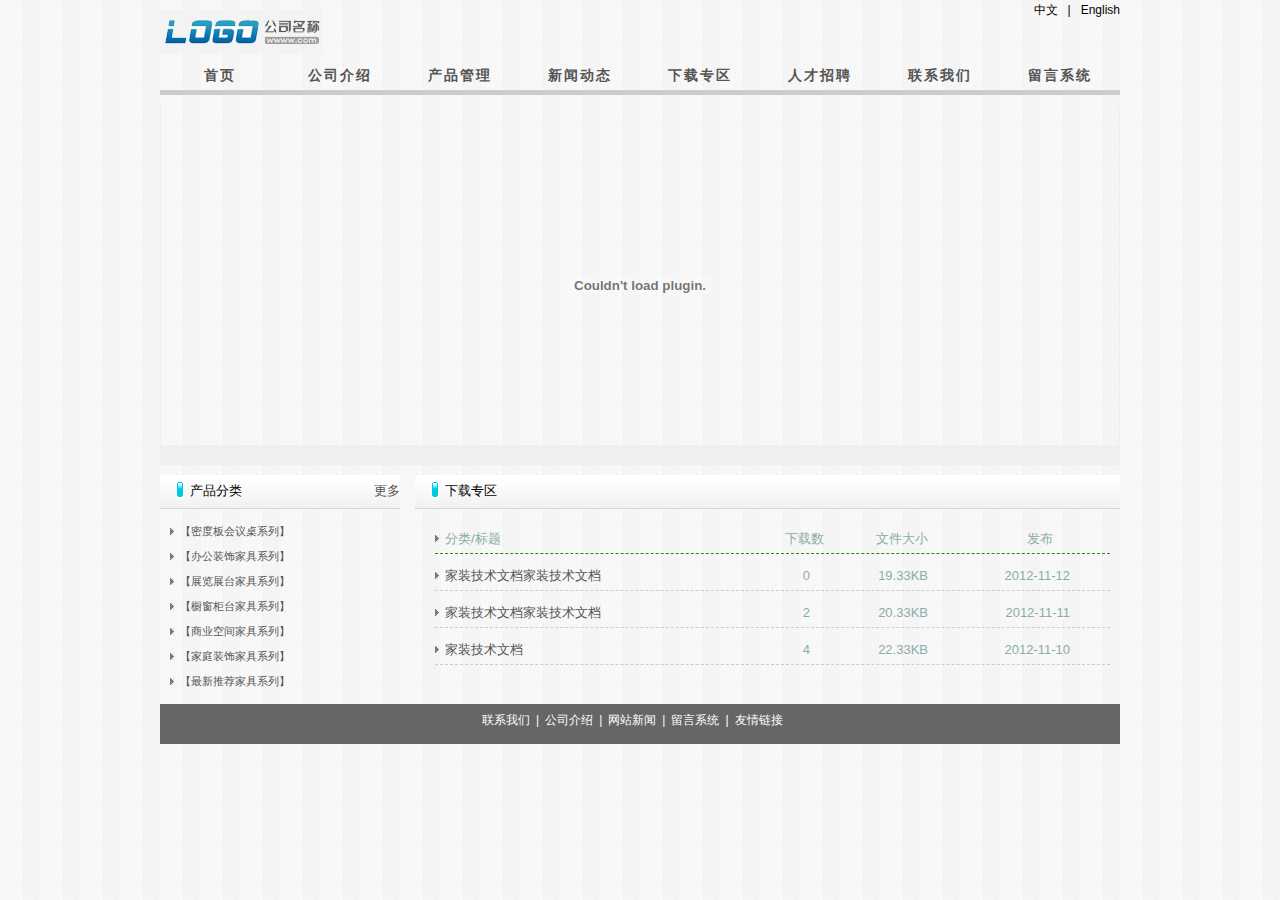
==== 下载专区.html @ 1c770672 "first commit" ====
<!DOCTYPE html>
<html>
	<head>
		<meta charset="UTF-8">
		<title>装饰公司官网</title>
		<meta http-equiv="Content-Type" content="text/html"/>
		<meta  name="keywords" content=" 装饰公司，下载" />
		<meta  name="description"  content="装饰公司下载资源列表页" />
		<meta name="viewport" content="width=device-width, initial-scale=1, maximum-scale=1,user-scalable=no" />				
		<link rel="stylesheet" href="css/bootstrap.css">
		<link rel="stylesheet" href="css/style.css">
	</head>
	<body>
		<div id="header">
			<div class="logo">
				<img src="images/logo.png">
			</div>
			<div class="lang">
				<p>中文<span>|</span>English</p>
			</div>
		</div>
		<div id="nav">
			<ul>
				<li><a href="index.html" target="_self">首页</a></li>
				<li><a href="公司介绍.html" target="_self">公司介绍</a></li>
				<li><a href="产品管理.html" target="_self">产品管理</a></li>
				<li><a href="新闻动态.html" target="_self">新闻动态</a></li>
				<li><a href="下载专区.html" target="_self">下载专区</a></li>
				<li><a href="人才招聘.html" target="_self">人才招聘</a></li>
				<li><a href="联系我们.html" target="_self">联系我们</a></li>
				<li><a href="留言系统.html" target="_self">留言系统</a></li>
			</ul>
		</div>
		<div id="banner">
			 <div class="banner-inner">
		          <object type="application/x-shockwave-flash" data="images/pixviewer.swf?xml=<data><config><isShowTitle>0</isShowTitle><autoPlayTime>5</autoPlayTime></config><channel><item><link></link><image>images/0411412705084558.jpg</image><title></title></item><item><link></link><image>images/0411412792102139.jpg</image><title></title></item><item><link></link><image>images/0411412884267611.jpg</image><title></title></item></channel></data>"  height="360" width="100%">
		            <param name="movie" id="vcastr3" value="images/pixviewer.swf?xml=<data><config><isShowTitle>0</isShowTitle><autoPlayTime>5</autoPlayTime></config><channel><item><link></link><image>images/0411412705084558.jpg</image><title></title></item><item><link></link><image>images/0411412792102139.jpg</image><title></title></item><item><link></link><image>images/0411412884267611.jpg</image><title></title></item></channel></data>" />
		            <param name="wmode" value="opaque" />
		          </object>
       		 </div>
		</div>
		<div id="download">
			<div class="left">
				<div class="classify">
					<div class="title">
						<p>产品分类<span><a href="产品管理.html">更多</a></span></p>
					</div>
					<ul>
						<li><a href="产品管理.html">【密度板会议桌系列】</a></li>
						<li><a href="产品管理.html">【办公装饰家具系列】</a></li>
						<li><a href="产品管理.html">【展览展台家具系列】</a></li>
						<li><a href="产品管理.html">【橱窗柜台家具系列】</a></li>
						<li><a href="产品管理.html">【商业空间家具系列】</a></li>
						<li><a href="产品管理.html">【家庭装饰家具系列】</a></li>
						<li><a href="产品管理.html">【最新推荐家具系列】</a></li>
					</ul>
				</div>
			</div>
			<div class="right">
				<div class="xiazaizhuanqu">
					<div class="title">
						<p>下载专区</p>
					</div>
					<ul>
						<li>分类/标题<span class="xiazaishu">下载数</span><span class="wenjian">文件大小</span><span class="fabu fabu1">发布</span></li>
						<li><a href="下载详细页.html">家装技术文档家装技术文档</a><span class="xiazaishu">0</span><span class="wenjian">19.33KB</span><span class="fabu">2012-11-12</span></li>
						<li><a href="下载详细页.html">家装技术文档家装技术文档</a><span class="xiazaishu">2</span><span class="wenjian">20.33KB</span><span class="fabu">2012-11-11</span></li>
						<li><a href="下载详细页.html">家装技术文档</a><span class="xiazaishu">4</span><span class="wenjian">22.33KB</span><span class="fabu">2012-11-10</span></li>
					</ul>
				</div>
			</div>
		</div>
		<div id="footer">
			<ul>
				<li><a href="联系我们.html">联系我们</a></li>
				<li>|</li>
				<li><a href="公司介绍.html">公司介绍</a></li>
				<li>|</li>
				<li><a href="新闻动态.html">网站新闻</a></li>
				<li>|</li>
				<li><a href="留言系统.html">留言系统</a></li>
				<li>|</li>
				<li><a href="友情链接.html">友情链接</a></li>
			</ul>
		</div>
	</body>
</html>
---- css/style.css ----
*{
	margin:0;
	padding:0;
}
body{
	font-family:"Lucida Grande",Helvetica,Arial,sans-serif;;
	font-size:14px;
	color:#000;
	background: url(../images/content-tail.gif) center top repeat;
}
ul li{
	list-style-type: none;
}
a:link,a:visited{
	color:#555555;
	text-decoration: none;
}
a:hover,a:active{
	color:#D23434;
	text-decoration: none;
}
.title{
	font-size:13px;
	height:34px;
	background: url(../images/title.jpg);
	background-color:#FFFFFF;
	border-bottom:1px solid #D6D6D6;
}
.title p{
	line-height: 28px;
	margin-left: 30px;
	padding-top:2px;
}
.title p span{
	float:right;
}
/*首页样式*/
#header,#nav,#banner,#content,#footer{
	width:960px;
	margin:0 auto;
}

#header{
	height:65px;
}
#header .logo{
	float:left;
	margin:10px 0;
}
#header .lang{
	float:right;
	margin-top:2px;	
}
#header .lang p{
	font-size:12px;
}
#header .lang p span{
	margin:2px 10px;
}

#nav{
	height:30px;
	position:relative;	
}
#nav ul{
	height:30px;
}
#nav ul li{
	float:left;
	height:30px;
	width:120px;
	border-bottom: 5px solid #CCC;
}
#nav ul li a{
	width:120px;
	height:30px;
	display: block;
	text-align: center;
	line-height: 20px;
	font-weight:bold;
	padding-bottom: 10px;
	letter-spacing: 2px;
	
}
#nav ul li a:hover,#nav ul li a:active{
	border-bottom:4px solid #596267;
}

#banner{
	height:360px;
	border-left:1px solid #EFEFEF;
	border-right:1px solid #EFEFEF;
	border-bottom:20px solid #EFEFEF;
	margin-top:10px;
	position:relative;
}

#content{
	height:420px;
	position:relative;
	margin-top:6px;
}
#content .content_left,#content .content_center,#content .content_right{
	height:220px;
	float:left;
	margin:6px;
}
#content .content_left{
	width:274px;
	height:220px;
}
#content .content_center{
	width:416px;
	height:220px;
	padding:0 10px;
}
#content .content_right{
	width:233px;
}
#content .content_title{
	height:30px;
	background: url(../images/title.jpg);
	background-color:#FFFFFF;
	border-bottom:1px solid #D6D6D6;
}
#content .content_title p{
	line-height: 30px;
	margin-left: 35px;
	font-size:12px;
}
#content .content_title p span{
	float:right;
	margin-right: 5px;
}
#content  ul{
	margin-top:10px;
	margin-left: 12px;
} 
#content  ul li{
	font-size:11px;
	background:url(../images/dot2.jpg) left center no-repeat;
	line-height: 25px;
	height:25px;
	padding-top: 1px;
}
#content  ul li span{
	float:right;
}

#content  ul li a:link,#content  ul li a:visited{
	color:#555555;
	margin-left: 12px;
}
#content  ul li a:hover,#content  ul li a:active{
	color:#D23434;
}
#content .content_center .intro{
	height:170px;
	margin:10px auto;
	background:#FFFFFF;
}
#content .content_center .intro p{
	color:#000000;
	line-height: 16px;
	font-size:13px;
	letter-spacing: 1px;
	white-space: normal;
}
#content .content_center .intro img{
	float:left;
	margin-right:2px;
}
#content .content_bottom{
	height:200px;
	width:960px;
	clear:both;
	margin-top:10px;
	position:relative;
	
}
#content .content_bottom .content_border{
	margin:20px auto;
	height:130px;
	width:940px;
	overflow: hidden;
}
#content .content_bottom .content_border .content_box{
	width:2084px;
	height:130px;
}
#content .content_bottom .content_border  .content_box .box_item{
	height:130px;
	width:134px;
	float:left;
	margin:0 8px;
}
#content .content_bottom .content_border .content_box .box_item:first-child{
	margin-left:0;
}
#content .content_bottom  .content_border  .content_box .box_item:last-child{
	margin-right:0;
}
#content .content_bottom .content_border .content_box .box_item .img{
	width:128px;
	height:98px;
	border:1px solid #CCCCCC;
}
#content .content_bottom .content_box .box_item .img img{
	width:120px;
	height:75px;
	display: block;
	margin:6px auto;
}
#content .content_bottom .content_box .box_item p{
	font-size:13px;
	color:#555555;
	text-align: center;	
	margin-top:10px;
}


#footer{
	height:40px;
	background:#666666;
	position: relative;
	clear:both;
}
#footer ul {
	height:24px;
	width:322px;
	position:absolute;
	left:50%;
	top:50%;
	margin-left: -161px;
	margin-top:-12px;
}
#footer ul li {
	float:left;
	margin:0 3px;
}
#footer ul li,#footer ul li a{
	font-size:12px;
	color:#FFFFFF;
}
#footer ul li a:link,#footer ul li a:visited{
		color:#FFFFFF;
}
#footer ul li a:hover,#footer ul li a:active
{
	color:#D23434;
}

/*公司介绍页面样式*/
#introduction{
	width:960px;
	height:600px;
	margin:10px auto;
}
#introduction .title{
	font-size:13px;
	height:30px;
	background: url(../images/title.jpg);
	background-color:#FFFFFF;
	border-bottom:1px solid #D6D6D6;
}
#introduction .title p{
	line-height: 28px;
	margin-left: 30px;
	padding-top:2px;
}
#introduction .left{
	width:240px;
	float:left;
}
#introduction .about ul{
	margin-top: 10px;
}
#introduction .about ul li{
	font-size:11px;	
	line-height: 25px;
	height:25px;
	padding-top: 1px;
	margin-left: 10px;
}
#introduction .about ul li a{
	background:url(../images/dot2.jpg) left center no-repeat;
	display: block;
	padding-left: 10px;		
}
#introduction .about ul li a:link,#introduction .about ul li a:visited{
	
}
#introduction .left .tel p.address{
	margin:10px;
	font-size:13px;
	line-height: 26px;
}

#introduction .right{
	margin-left: 250px;
	width:710px;
}
#introduction .right .content{
	padding:15px 25px;
}
#introduction .right .content img{
	float:left;
}
#introduction .right .content p{
	line-height: 28px;
}

/*产品管理页面样式*/
#product{
	width:960px;
	height:460px;
	margin:10px auto;
}
#product .left{
	width:240px;
	float:left;
}
#product .right{
	margin-left:255px;
}
#product .classify ul{
	margin-top: 10px;
}
#product .classify  ul li{
	background:url(../images/dot2.jpg) left center no-repeat;
	font-size:11px;	
	line-height: 26px;
	height:26px;
	padding-top: 1px;
	margin-left: 10px;
}
#product .classify  ul li a{	
	display: block;
	padding-left: 10px;			
}
#product  .left .tel p.address{
	margin:10px;
	font-size:13px;
	line-height: 26px;
}
#product .right .content {
	overflow:hidden;
}
#product .right .content .content_item{
	width:142px;
	height:130px;
	float:left;
	margin:5px 16px;
}
#product .right .content .content_item a img{
	width:142px;
	height:95px;
}
#product .right .content .content_item a{
	font-size:10px;
	display:block;
	text-align: center;
	margin-top: 10px;
}

/*新闻动态页面样式*/
#news{
	width:960px;
	height:295px;
	margin:0 auto;
}
#news .left{
	width:240px;
	float:left;
}
#news .right{
	margin-left:250px;
}
#news .left .tuijian .chanpin{
	width:230px;
	height:152px;
	margin:10px auto;	
}
#news .left .wenzhangfenlei{
	margin-top:15px;
}
#news .left .wenzhangfenlei ul{
	margin-top:10px;
}
#news .left .wenzhangfenlei ul li{
	background:url(../images/dot2.jpg) left center no-repeat;
	font-size:11px;	
	line-height: 26px;
	height:26px;
	padding-top: 1px;
	margin-left: 10px;
}
#news .left .wenzhangfenlei ul li a{
	display: block;
	padding-left: 12px;	
}
#news .right .wangzhanxinwen ul{
	margin-top: 15px;
	padding-left:20px;
}
#news .right .wangzhanxinwen ul li{
	font-size:13px;
	background:url(../images/dot2.jpg) left center no-repeat;
	line-height: 30px;
	color:#8AACA7;
	padding-left: 10px;
	height:30px;
	border-bottom:1px dotted #CCCCCC;
	margin:7px 0;
}
#news .right .wangzhanxinwen ul li span{
	margin-right:10px;
}
#news .right .wangzhanxinwen ul li span.span1{
	float:right;
	margin-right:50px;
}
#news .right .wangzhanxinwen ul li:first-child{
	color:#8AACA7;
	background:none;
	padding-left:0;
	border-bottom:1px dashed #2F8222;
}
#news .right .wangzhanxinwen ul li:first-child span{
	float:right;
	margin-right:50px;
}
#news .right .wangzhanxinwen .page ul{
	height:22px;
	line-height: 22px;
	width:300px;
	margin:0 auto;
}
#news .right .wangzhanxinwen .page ul li{
	background:none;
	float:left;
	height:22px;
	line-height: 22px;
	margin:-6px 10px;
	border:none
}

/*下载专区页面样式*/
#download{
	width:960px;
	height:214px;
	margin:10px auto;
}
#download .left{
	width:240px;
	float:left;
}
#download .right{
	margin-left:255px;
}#download .classify ul{
	margin-top: 10px;
}
#download .left .classify  ul li{
	background:url(../images/dot2.jpg) left center no-repeat;
	font-size:11px;	
	line-height: 25px;
	height:25px;
	margin-left: 10px;
}
#download .classify  ul li a{	
	display: block;
	padding-left: 10px;			
}
#download .right .xiazaizhuanqu ul{
	margin-top: 15px;
	padding-left:20px;
	padding-right:10px;
}
#download .right .xiazaizhuanqu ul li{
	font-size:13px;
	background:url(../images/dot2.jpg) left center no-repeat;
	line-height: 30px;
	color:#8AACA7;
	padding-left: 10px;
	height:30px;
	border-bottom:1px dashed #CCCCCC;
	margin:7px 0;
	position:relative;
}
#download .right .xiazaizhuanqu ul li:first-child{
	border-bottom:1px dashed #2F8222;
}
#download .right .xiazaizhuanqu ul li span.xiazaishu{
	position:absolute;
	top:0;
	right:300px;
}
#download .right .xiazaizhuanqu ul li span.xiazaishu:first-child{
	right:286px;
}
#download .right .xiazaizhuanqu ul li span.wenjian{
	position:absolute;
	top:0;
	right:182px;
}
#download .right .xiazaizhuanqu ul li span.fabu{
	position:absolute;
	top:0;
	right:40px;
}
#download .right .xiazaizhuanqu ul li span.fabu1{
	right:57px;
}

/*人才招聘页面样式*/
#zhaopin{
	width:960px;
	height:222px;
	margin:0 auto;
}
#zhaopin .left{
	width:240px;
	float:left;
}
#zhaopin .right{
	margin-left:255px;
}#zhaopin .classify ul{
	margin-top: 10px;
}
#zhaopin .left .classify  ul li{
	background:url(../images/dot2.jpg) left center no-repeat;
	font-size:11px;	
	line-height: 25px;
	height:25px;
	margin-left: 10px;
}
#zhaopin .classify  ul li a{	
	display: block;
	padding-left: 10px;			
}
#zhaopin .right .rencaizhaopin ul{
	margin-top: 10px;
	padding-left:20px;
	padding-right:10px;
}
#zhaopin .right .rencaizhaopin ul li{
	font-size:13px;
	background:url(../images/dot2.jpg) left center no-repeat;
	line-height: 28px;
	color:#8AACA7;
	padding-left: 10px;
	height:28px;
	border-bottom:1px dashed #CCCCCC;
	margin:7px 0;
	position:relative;
}
#zhaopin .right .rencaizhaopin ul li a{
	margin-left: 10px;
}
#zhaopin .right .rencaizhaopin ul li:first-child{
	border-bottom:1px dashed #2F8222;
	background:none;
}
#zhaopin .right .rencaizhaopin ul li span.renshu{
	position:absolute;
	top:0;
	right:370px;
}
#zhaopin .right .rencaizhaopin ul li span.renshu:first-child{
	right:353px;
}
#zhaopin .right .rencaizhaopin ul li span.renshu:nth-child(4){
	right:368px;
}
#zhaopin .right .rencaizhaopin ul li span.leixing{
	position:absolute;
	top:0;
	right:250px;
}
#zhaopin .right .rencaizhaopin ul li span.leixing1{
	right:239px;
}
#zhaopin .right .rencaizhaopin ul li span.diqu{
	position:absolute;
	top:0;
	right:170px;
}
#zhaopin .right .rencaizhaopin ul li span.shiqi{
	position:absolute;
	top:0;
	right:46px;
}
#zhaopin .right .rencaizhaopin ul li span.shiqi1{
	right:58px;
}

/*联系我们页面样式*/
#concat{
	height:620px;
	width:960px;
	margin:0 auto;
}
#concat .left{
	width:240px;
	float:left;
}
#concat .right{
	margin-left:255px;
}
#concat .left .lanmushezhi ul{
	margin-top: 10px;
}
#concat .left .lanmushezhi ul li{
	background:url(../images/dot2.jpg) left center no-repeat;
	font-size:11px;	
	line-height: 25px;
	height:25px;
	margin-left: 10px;
}
#concat .left .lanmushezhi ul li a{
	display: block;
	padding-left: 10px;		
}
#concat .left .tuijianchanpin{
	margin-top:15px;
}
#concat .left .tuijianchanpin .chanpin{
	margin-top:15px;
}
#concat .right .lianxiwomen .tel{
	padding:15px 30px;
}
#concat .right .lianxiwomen .tel p{
	line-height: 30px;
}
#concat .right .lianxiwomen .map{
	padding:0 30px;
}

/*留言系统页面样式*/
#liuyanban{
	width:960px;
	height:360px;
	margin:0 auto;
}
#liuyanban .left{
	width:240px;
	float:left;
}
#liuyanban .right{
	margin-left:255px;
}
#liuyanban .right .morenbiaodan .form{
	margin-top: 20px;
}
#liuyanban .right .morenbiaodan .form label{
	font-size:14px;
	font-family: "宋体";
	font-weight: normal;
}
#liuyanban .right .morenbiaodan .form label span{
	color:red;
	font-size:13px;
	margin-right: 7px;
}
#liuyanban .right .morenbiaodan .form select{
	width:70px;
}
#liuyanban .right .morenbiaodan .form .tips1,#liuyanban .right .morenbiaodan .form .tips2{
	float:left;
	font-size:11px;
	color:#CCCCCC;
	margin-left: 0;
}
#liuyanban .right .morenbiaodan .form .tips1{
	margin-top:6px;	
}
#liuyanban .right .morenbiaodan .form .error1{
	margin-top:2px;
}
#liuyanban .right .morenbiaodan .form .success1{
	margin-left: -50px;
}
#liuyanban .right .morenbiaodan .form .tips2{
	margin-top:16px;	
}
#liuyanban .right .morenbiaodan .form .success2{
	margin-left: -50px;
}

/*产品内容页面样式*/
#product_content{
	width:960px;
	height:550px;
	margin:10px auto;
}
#product_content .left{
	width:240px;
	float:left;
}
#product_content .right{
	margin-left:255px;
}
#product_content .classify ul{
	margin-top: 10px;
}
#product_content .classify  ul li{
	background:url(../images/dot2.jpg) left center no-repeat;
	font-size:11px;	
	line-height: 26px;
	height:26px;
	padding-top: 1px;
	margin-left: 10px;
}
#product_content .classify  ul li a{	
	display: block;
	padding-left: 10px;			
}
#product_content .left .tel p.address{
	margin:10px;
	font-size:13px;
	line-height: 26px;
}
#product_content .right .jiatingzhuangshi{
	height:324px;
}
#product_content .right .jiatingzhuangshi .title span{
	margin-right:10px;
}
#product_content .right .jiatingzhuangshi .content{
	margin-top:10px;
	padding-left:10px;
}
#product_content .right .jiatingzhuangshi .content .img{
	width:280px;
	height:210px;
	border:3px solid #AAAAAA;
	float:left;
}
#product_content .right .jiatingzhuangshi .content .img img{
	width:230px;
	height:200px;
	margin:3px auto;
	display: block;
}
#product_content .right .jiatingzhuangshi .content .info{
	margin-left:300px;
	padding-top:10px;
	padding-left:10px;
}
#product_content .right .jiatingzhuangshi .content .info p{
	color:#D00000;
}
#product_content .right .jiatingzhuangshi .content .info ul li{
	color:#000000;
	font-size:13px;
	height:40px;
	line-height: 40px;
	border-bottom:1px dashed #BBBBBB;
	padding-left: 10px;
	margin:2px 0;
}
#product_content .right .jiatingzhuangshi .content .info ul li:first-child span{
	color:#FF5400;
	margin-right: 200px;
	font-size:16px;
	font-weight:bold;
	float:right;
}
#product_content .right .jiatingzhuangshi .content .info ul li:first-child span:first-letter{
	font-size:12px;
}
#product_content .right .jiatingzhuangshi .content .info ul li:nth-child(2) span{
	color:#6EB7A8;
	margin-right: 215px;
	font-size:14px;
	float:right;
}
#product_content .right .jiatingzhuangshi .content .info ul li:nth-child(3) span{
	color:#999999;
	margin-right:170px;
	font-size:13px;
	float:right;
}
#product_content .right .jiatingzhuangshi .content .info button{
	font-size:15px;
	color:#D12C00;	
	font-weight: bold;
	height:40px;
	width:60px;
	border-radius: 5px;
	border:1px solid #CCCCCC;
	margin:0 120px;
	outline: none;
}
#product_content .right .jiatingzhuangshi .content .info button:link,#product_content .right .jiatingzhuangshi .content .info button:visited{
	background:#E5E5E5;
}
#product_content .right .jiatingzhuangshi .content .info button:hover,#product_content .right .jiatingzhuangshi .content .info button:active{
	background:#FFEAD8;
}
#product_content .right .jiatingzhuangshi .content .suolue{
	width:280px;
	height:60px;
}
#product_content .right .jiatingzhuangshi .content .suolue .prev,
#product_content .right .jiatingzhuangshi .content .suolue .img1
{
	float:left;
	margin-top:6px;
	cursor:pointer;
}
#product_content .right .jiatingzhuangshi .content .suolue .next{
	float:right;
	margin-top:6px;
	cursor:pointer;
}
#product_content .right .jiatingzhuangshi .content .suolue .prev,#product_content .right .jiatingzhuangshi .content .suolue .next{
	height: 54px;
	width:20px;
	border:1px solid #E3E3E3;
	text-align: center;
	font-weight:bold;
	line-height: 54px;
	color:#929292;
}
#product_content .right .jiatingzhuangshi .content .suolue .img1{
	width:56px;
	height:56px;
	border:3px solid #999999;
	position:relative;
	margin-left: 10px;
}
#product_content .right .jiatingzhuangshi .content .suolue .img1 img{
	display:block;
	height:36px;
	width:48px;
	position:absolute;
	left:50%;
	top:50%;
	margin-left: -24px;
	margin-top: -18px;
}
#product_content .right .chanpinxiangxi{
	margin:10px 0;
}
#product_content .right .chanpinjieshao .content{
	padding:10px;
}
#product_content .right .chanpinjieshao .content p{
	line-height: 20px;
	font-size:12px;
}

/*新闻详细页*/
#news .newsContent_right{
	margin-left:260px;
}
#news .newsContent_right .content{
	font-size:14px;
	padding-top:20px;
}
#news .newsContent_right .content h1{
	font-size:18px;
	font-weight:bold;
	padding-left: 20px;
}
#news .newsContent_right .content h3{
	font-size:13px;
	height:30px;
	line-height: 30px;
	border-bottom:1px dashed #CCCCCC;
	padding-left: 20px;
}
#news .newsContent_right .content h3 span{
	margin:0 15px;
}
#news .newsContent_right .content h3 span:first-child{
	margin-left:25px;
}
#news .newsContent_right .content h3  b{
	color:#BfA49E;
	font-weight:lighter;
	margin-left:-10px;
}
#news .newsContent_right .content p{
	margin-top: 20px;
	padding:0 20px;
	line-height: 30px;
}
#news .newsContent_right .comment{
	height:260px;
	margin-top:20px;
}
#news .newsContent_right .comment form label{
	font-family: "宋体";
	font-weight:lighter;
	font-size:13px;
}
#news .newsContent_right .comment form label span{
	color:red;
	font-size:12px;
	margin-right:5px ;
}
#news .newsContent_right .comment .form .tips1,#news .newsContent_right .comment  .form .tips2{
	float:left;
	font-size:11px;
	color:#CCCCCC;
	margin-left: 0;
}
#news .newsContent_right .comment .form .tips1{
	margin-top:3px;	
}
#news .newsContent_right .comment.form .error1{
	margin-top:2px;
}
#news .newsContent_right .comment .form .success1{
	margin-left: -50px;
}
#news .newsContent_right .comment .form .tips2{
	margin-top:10px;	
}
#news .newsContent_right .comment .form .success2{
	margin-left: -50px;
}

/*下载专区详细页样式*/
#download .xiazai_left,#download .xiazai_right{
	height:440px;
}
#download .xiazai_right{
	margin-left: 260px;
}
#download .xiazai_right .jishuwendang{
	height:260px;
}
#download .xiazai_right .jishuwendang .img{
	float:left;
	width:280px;
	height: 208px;
	border:3px solid #CCCCCC;
	margin: 15px;
	display: flex;
}
#download .xiazai_right .jishuwendang .img img{
	width:138px;
	height:112px;
	margin:auto;
}
#download .xiazai_right .jishuwendang  h2{
	color:#F84545;
	margin-top: 30px;
	margin-left: 320px;
	font-size:14px;
	font-weight:bold;
}
#download .xiazai_right .jishuwendang ul{
		margin-left: 320px;
		font-size:12px;
		margin-top:13px;
}
#download .xiazai_right .jishuwendang ul li{
	height:40px;
	line-height:40px;
	border-bottom:1px dashed #CCCCCC;
}
#download .xiazai_right .jishuwendang ul li span{
	color:#999999;
	float: right;
}
#download .xiazai_right .xiazai{
	margin-top: 10px;
	height:90px;
}
#download .xiazai_right .xiazai .content{
	padding:20px 15px;
}
#download .xiazai_right .xiazai .content p{
	color:#999999;
	font-size:13px;
	height:30px;
	line-height:30px;
}
#download .xiazai_right .xiazai .content p span{
	margin-left:20px;
}
#download .xiazai_right .xiazai .content p button{
	width:88px;
	height:28px;
	background: url(../images/QQ截图20160522212901.jpg);
	border-radius:5px;
	outline:none;
	border:none;
	margin-right: 370px;
	display: block;
	float:right;
}
#download .xiazai_right .miaoshu{
	margin-top: 10px;
}
#download .xiazai_right .miaoshu span{
	font-size:13px;
	display: block;
	height:30px;
	line-height: 30px;
	padding-left:15px;
}

/*人才招聘详细页*/
#zhaopin .rencaizhaopin_left,#zhaopin .rencaizhaopin_right{
	height:470px;
}
#zhaopin .rencaizhaopin_right{
	margin-left:260px;
}
#zhaopin .rencaizhaopin_right .chakanzhiwei .p1{
	margin:20px 5px;
	color:#999999;
	font-size:13px;
	height:40px;
	line-height: 40px;
	border-bottom:1px  dashed #CCCCCC;
	font-weight:bold;
}
#zhaopin .rencaizhaopin_right .chakanzhiwei .p1 span{
	color:#000000;
	font-size:16px;
}
#zhaopin .rencaizhaopin_right .chakanzhiwei .p1 b{
	float:right;
	font-weight:lighter;
}
#zhaopin .rencaizhaopin_right .chakanzhiwei  ul{
	margin-top:18px;
}
#zhaopin .rencaizhaopin_right .chakanzhiwei  ul li{
	height:34px;
	line-height: 34px;
	font-size:13px;
	padding-left: 6px;
}
#zhaopin .rencaizhaopin_right .chakanzhiwei  ul li span{
	float:right;
	margin-right: 320px;
}
#zhaopin .rencaizhaopin_right .chakanzhiwei  ul li span.span1{
	margin-right: 333px;
}
#zhaopin .rencaizhaopin_right .chakanzhiwei  ul li span.button{
	margin-right: 294px;
}
#zhaopin .rencaizhaopin_right .chakanzhiwei  ul li span button{
	color:#D12C00;
	font-size:14px;
	margin-top: -40px;
	font-weight:bold;
	border-radius: 5px;
	
}
#zhaopin .rencaizhaopin_right .miaoshu span,#zhaopin .rencaizhaopin_right .xuqiu span{
	font-size:13px;
	display: block;
	height:35px;
	line-height: 35px;
	padding-left:15px;
}
#zhaopin .rencaizhaopin_right .xuqiu{
	margin-top:5px;
}

/*友情链接页面样式*/
#link {
	height:400px;
	width:960px;
	margin:0 auto;
}
#link .left{
	float:left;
	width:242px;
}
#link .left .zuixinwenzhang ul{
	margin-top:10px;
}
#link .left .zuixinwenzhang ul li{
	font-size:11px;	
	line-height: 28px;
	margin-left: 10px;	
}
#link .left .zuixinwenzhang ul li a{
	background:url(../images/dot2.jpg) left center no-repeat;
	display: block;
	padding-left: 10px;	
}
#link .left .zuixinwenzhang ul li:nth-last-child(2) a,#link .left .zuixinwenzhang ul li:last-child a{
	background:url(../images/dot2.jpg) left 10px no-repeat;
}		
#link .right{
	margin-left:260px;
}
#link .left .zuixinwenzhang2{
	margin-top: 20px;
}
#link .right .hezuohuoban ul{
	margin: 30px 40px;
}
#link .right .hezuohuoban ul li{
	height:30px;
	line-height: 30px;
	margin:10px 0;
	font-weight:bold;
	font-size:16px;
}
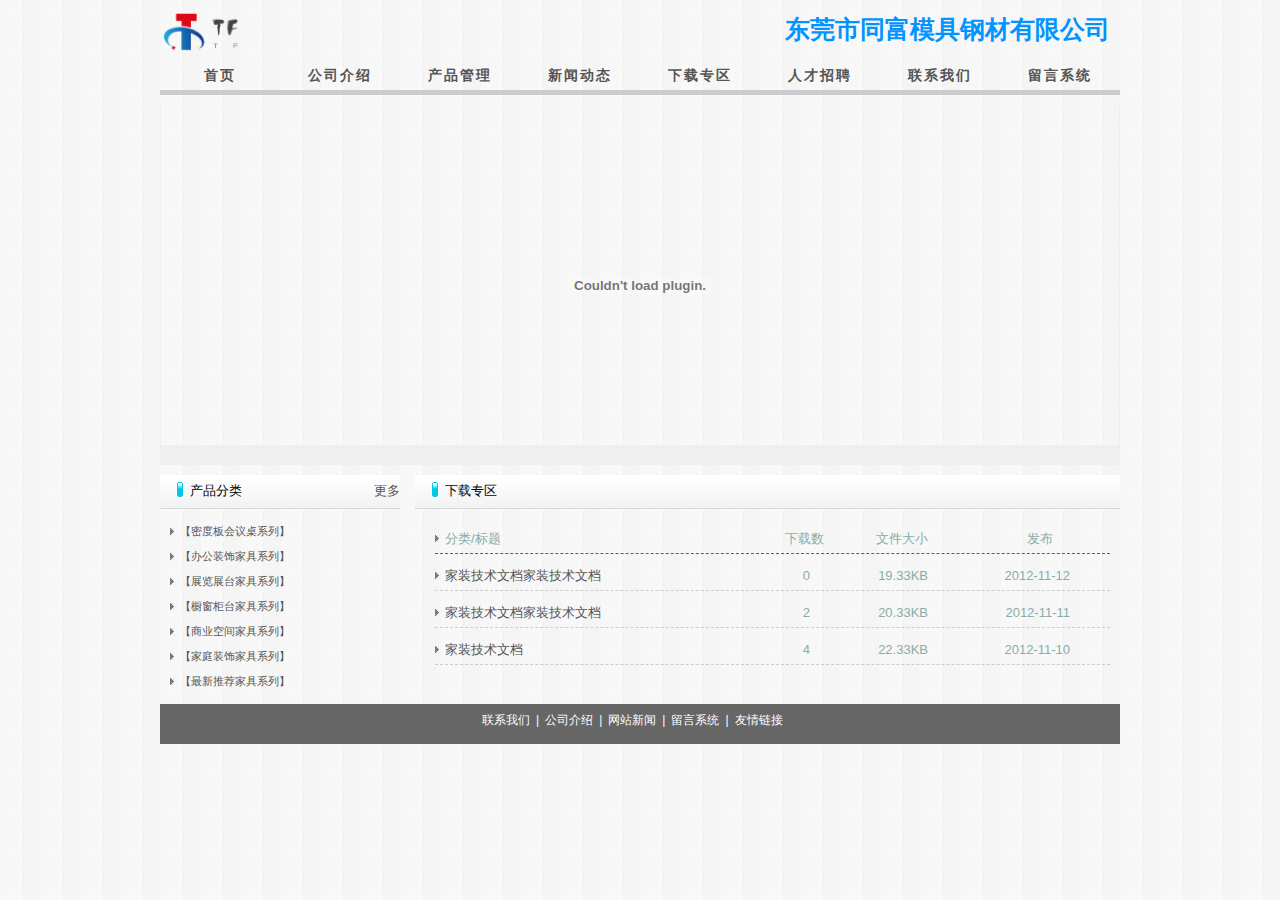
==== commit 0e758b81: "修改名称" ====
--- a/下载专区.html
+++ b/下载专区.html
@@ -13,10 +13,10 @@
 	<body>
 		<div id="header">
 			<div class="logo">
-				<img src="images/logo.png">
+				<img width="85px" src="images/logo.png">
 			</div>
 			<div class="lang">
-				<p>中文<span>|</span>English</p>
+			<p class="top-title">东莞市同富模具钢材有限公司</p>
 			</div>
 		</div>
 		<div id="nav">
--- a/css/style.css
+++ b/css/style.css
@@ -52,7 +52,11 @@
 	margin-top:2px;	
 }
 #header .lang p{
-	font-size:12px;
+	font-size:25px;
+	margin:10px;
+	color:#0294FE;
+	font-family: "Arial","Microsoft YaHei","黑体","宋体",sans-serif;
+	font-weight: 1000;
 }
 #header .lang p span{
 	margin:2px 10px;
@@ -94,7 +98,10 @@
 	margin-top:10px;
 	position:relative;
 }
-
+.top-title{
+	font-size:16px;
+	margin:10px;
+}
 #content{
 	height:420px;
 	position:relative;
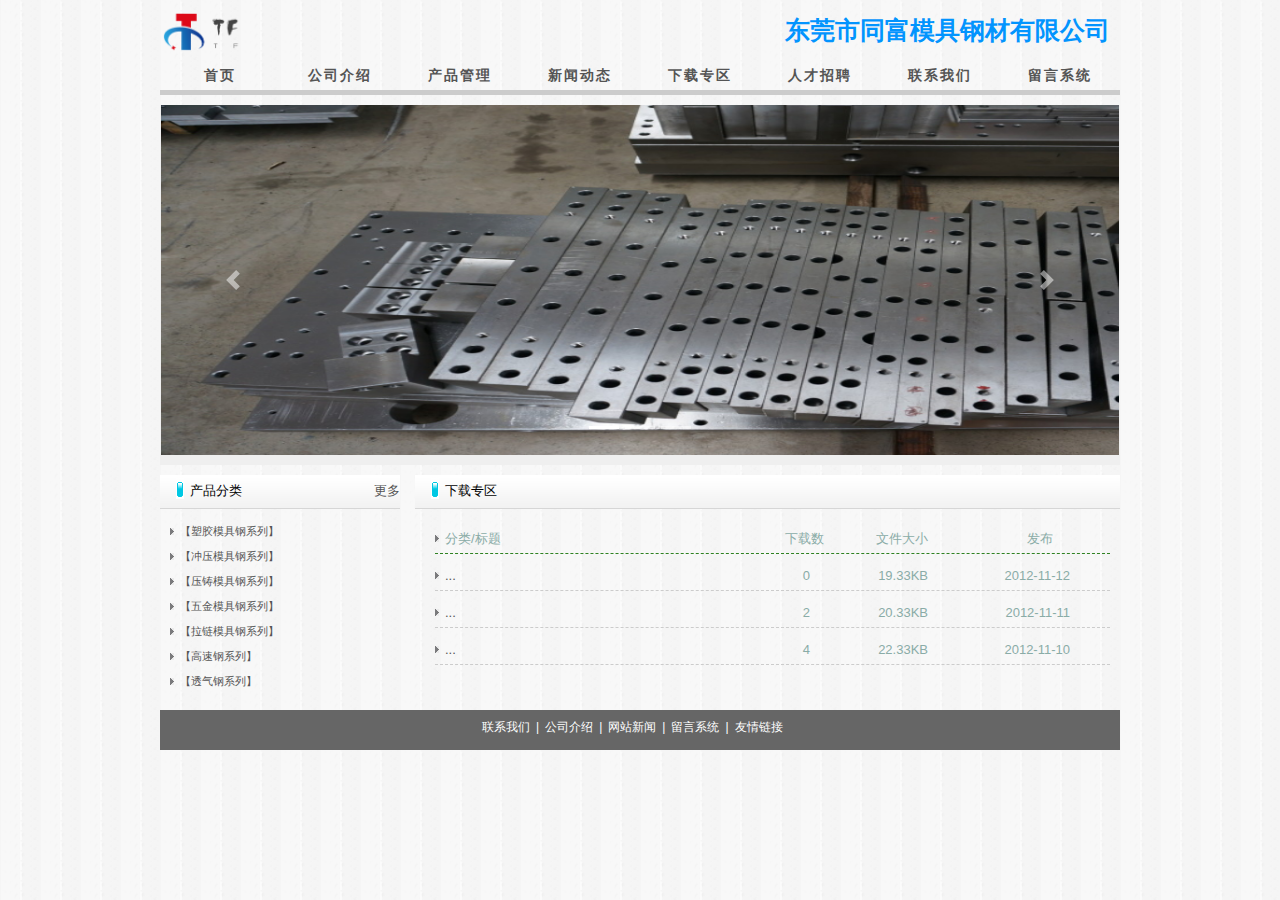
==== commit a8b0f6b0: "'标题和轮播图修改'" ====
--- a/下载专区.html
+++ b/下载专区.html
@@ -2,10 +2,10 @@
 <html>
 	<head>
 		<meta charset="UTF-8">
-		<title>装饰公司官网</title>
-		<meta http-equiv="Content-Type" content="text/html"/>
-		<meta  name="keywords" content=" 装饰公司，下载" />
-		<meta  name="description"  content="装饰公司下载资源列表页" />
+		<title>同富模具钢材官网</title>
+		<meta http-equiv="Content-Type" content="text/html" />
+		<meta  name="keywords" content=" 模具钢材，首页，同富，塑胶，冲压，模具钢，压铸，五金，拉链，高速钢，透气钢、无磁、钨钢、钛合金、镁合金、不锈钢" />
+		<meta  name="description"  content="同富模具钢材官网" />
 		<meta name="viewport" content="width=device-width, initial-scale=1, maximum-scale=1,user-scalable=no" />				
 		<link rel="stylesheet" href="css/bootstrap.css">
 		<link rel="stylesheet" href="css/style.css">
@@ -32,12 +32,37 @@
 			</ul>
 		</div>
 		<div id="banner">
-			 <div class="banner-inner">
-		          <object type="application/x-shockwave-flash" data="images/pixviewer.swf?xml=<data><config><isShowTitle>0</isShowTitle><autoPlayTime>5</autoPlayTime></config><channel><item><link></link><image>images/0411412705084558.jpg</image><title></title></item><item><link></link><image>images/0411412792102139.jpg</image><title></title></item><item><link></link><image>images/0411412884267611.jpg</image><title></title></item></channel></data>"  height="360" width="100%">
-		            <param name="movie" id="vcastr3" value="images/pixviewer.swf?xml=<data><config><isShowTitle>0</isShowTitle><autoPlayTime>5</autoPlayTime></config><channel><item><link></link><image>images/0411412705084558.jpg</image><title></title></item><item><link></link><image>images/0411412792102139.jpg</image><title></title></item><item><link></link><image>images/0411412884267611.jpg</image><title></title></item></channel></data>" />
-		            <param name="wmode" value="opaque" />
-		          </object>
-       		 </div>
+			 	<div id="demo" class="carousel slide" data-ride="carousel">
+ 
+  <!-- 指示符 -->
+  <ul class="carousel-indicators">
+    <li data-target="#demo" data-slide-to="0" class="active"></li>
+    <li data-target="#demo" data-slide-to="1"></li>
+    <li data-target="#demo" data-slide-to="2"></li>
+  </ul>
+ 
+  <!-- 轮播图片 -->
+  <div class="carousel-inner">
+    <div class="carousel-item active">
+      <img height='350px' width='1300px' src="images/cekong.jpg">
+    </div>
+    <div class="carousel-item">
+      <img height='350px' width='1300px' src="images/jb.jpg">
+    </div>
+    <div class="carousel-item">
+      <img height='350px' width='1300px' src="images/003.jpg">
+    </div>
+  </div>
+ 
+  <!-- 左右切换按钮 -->
+  <a class="carousel-control-prev" href="#demo" data-slide="prev">
+    <span class="carousel-control-prev-icon"></span>
+  </a>
+  <a class="carousel-control-next" href="#demo" data-slide="next">
+    <span class="carousel-control-next-icon"></span>
+  </a>
+ 
+</div>
 		</div>
 		<div id="download">
 			<div class="left">
@@ -46,13 +71,13 @@
 						<p>产品分类<span><a href="产品管理.html">更多</a></span></p>
 					</div>
 					<ul>
-						<li><a href="产品管理.html">【密度板会议桌系列】</a></li>
-						<li><a href="产品管理.html">【办公装饰家具系列】</a></li>
-						<li><a href="产品管理.html">【展览展台家具系列】</a></li>
-						<li><a href="产品管理.html">【橱窗柜台家具系列】</a></li>
-						<li><a href="产品管理.html">【商业空间家具系列】</a></li>
-						<li><a href="产品管理.html">【家庭装饰家具系列】</a></li>
-						<li><a href="产品管理.html">【最新推荐家具系列】</a></li>
+						<li><a href="产品管理.html">【塑胶模具钢系列】</a></li>
+					<li><a href="产品管理.html">【冲压模具钢系列】</a></li>
+					<li><a href="产品管理.html">【压铸模具钢系列】</a></li>
+					<li><a href="产品管理.html">【五金模具钢系列】</a></li>
+					<li><a href="产品管理.html">【拉链模具钢系列】</a></li>
+					<li><a href="产品管理.html">【高速钢系列】</a></li>
+					<li><a href="产品管理.html">【透气钢系列】</a></li>
 					</ul>
 				</div>
 			</div>
@@ -63,9 +88,9 @@
 					</div>
 					<ul>
 						<li>分类/标题<span class="xiazaishu">下载数</span><span class="wenjian">文件大小</span><span class="fabu fabu1">发布</span></li>
-						<li><a href="下载详细页.html">家装技术文档家装技术文档</a><span class="xiazaishu">0</span><span class="wenjian">19.33KB</span><span class="fabu">2012-11-12</span></li>
-						<li><a href="下载详细页.html">家装技术文档家装技术文档</a><span class="xiazaishu">2</span><span class="wenjian">20.33KB</span><span class="fabu">2012-11-11</span></li>
-						<li><a href="下载详细页.html">家装技术文档</a><span class="xiazaishu">4</span><span class="wenjian">22.33KB</span><span class="fabu">2012-11-10</span></li>
+						<li><a href="下载详细页.html">...</a><span class="xiazaishu">0</span><span class="wenjian">19.33KB</span><span class="fabu">2012-11-12</span></li>
+						<li><a href="下载详细页.html">...</a><span class="xiazaishu">2</span><span class="wenjian">20.33KB</span><span class="fabu">2012-11-11</span></li>
+						<li><a href="下载详细页.html">...</a><span class="xiazaishu">4</span><span class="wenjian">22.33KB</span><span class="fabu">2012-11-10</span></li>
 					</ul>
 				</div>
 			</div>
